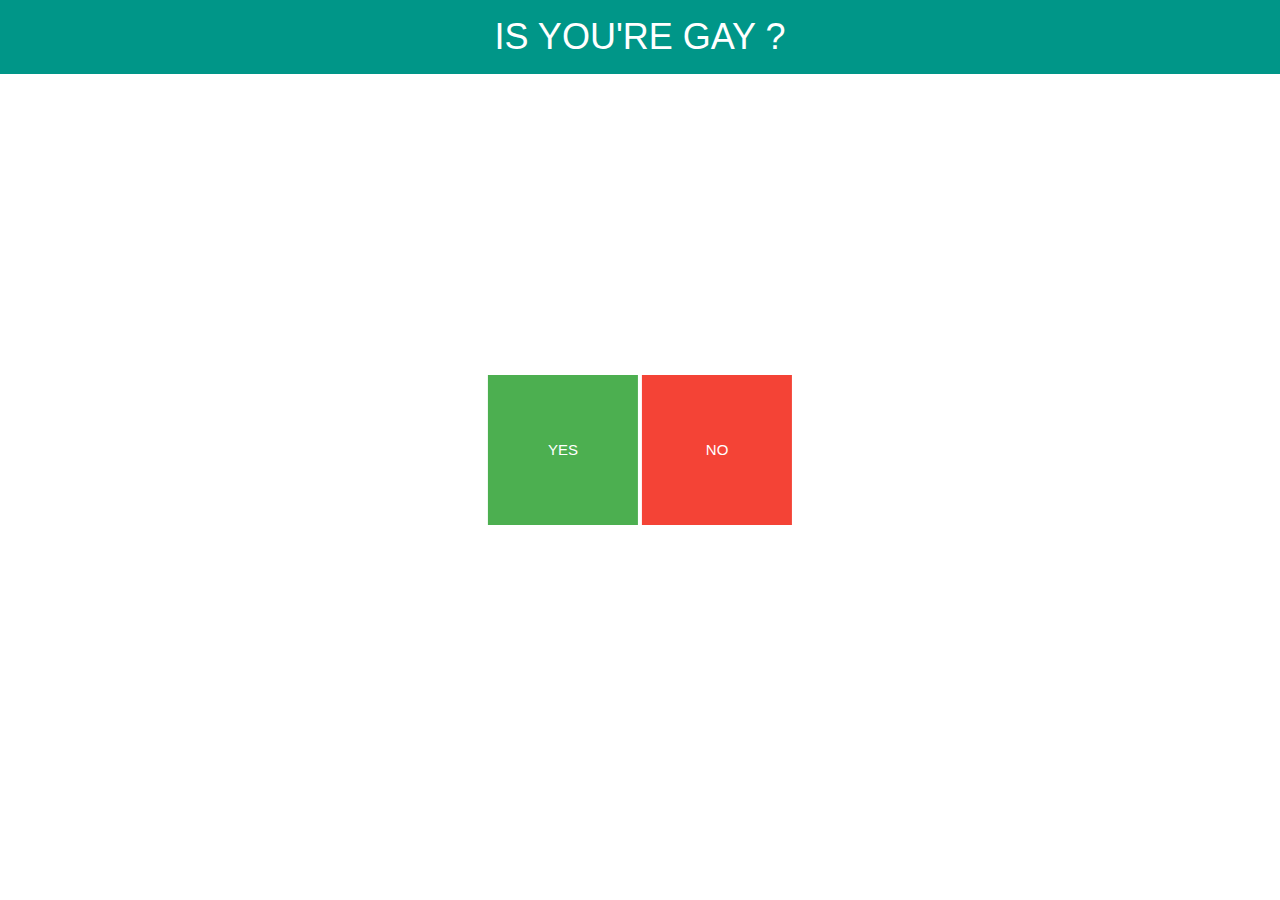
==== isYourGay/index.html @ 66f000c6 "Add files via upload" ====
<!DOCTYPE html>
<html>
<head>
	<meta charset="utf-8">
	<title>YOU'RE GAY</title>
	<link rel="stylesheet" href="https://www.w3schools.com/w3css/4/w3.css">
	<link rel="stylesheet" type="text/css" href="asset/css/gay.css">
</head>
<body id="content">
<div class="w3-container w3-teal">
	<div class="w3-header">
		<h1 align="center">IS YOU'RE GAY ?</h1>
	</div>
	<div>
	</div>
	<div class="w3-content w3-display-middle">
		<button class="w3-button w3-green w3-hover-teal" onclick="yes()">YES</button>
		<button class="w3-button w3-red w3-hover-teal" id="noOption" onmouseenter="no()" onclick="no()">NO</button>
	</div>
</div>
</body>
</html>
<script type="text/javascript" src="asset/js/gay.js"></script>
---- isYourGay/asset/css/gay.css ----
button{
			width:150px;height: 150px;
		}
		/* Style the video: 100% width and height to cover the entire window */
#myVideo {
  position: fixed;
  right: 0;
  bottom: 0;
  min-width: 100%;
  min-height: 100%;
}

/* Add some content at the bottom of the video/page */
.content {
  position: fixed;
  bottom: 0;
  background: rgba(0, 0, 0, 0.5);
  color: #f1f1f1;
  width: 100%;
  padding: 20px;
}
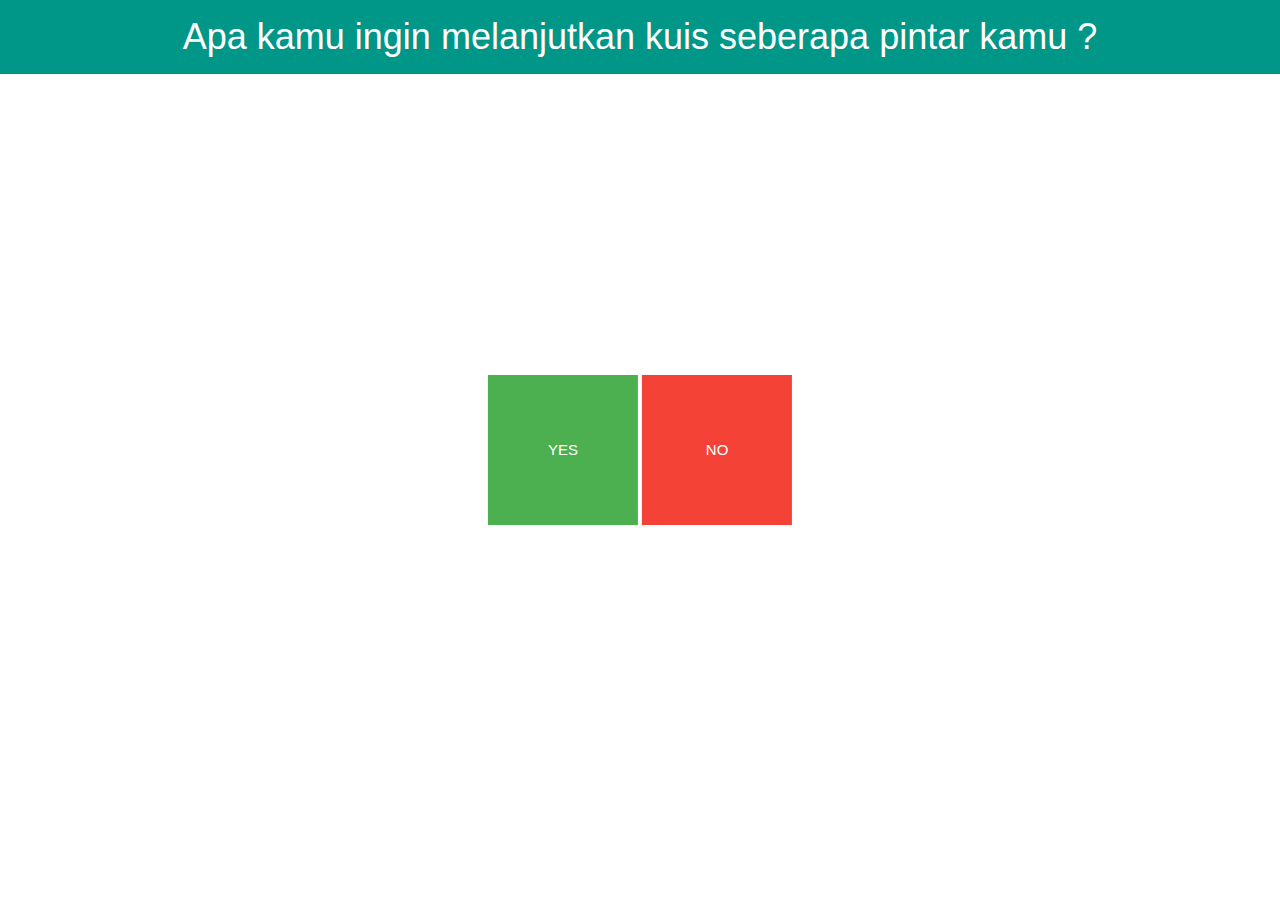
==== commit 2206f3ca: "Update index.html" ====
--- a/isYourGay/index.html
+++ b/isYourGay/index.html
@@ -3,13 +3,14 @@
 <head>
 	<meta charset="utf-8">
 	<title>YOU'RE GAY</title>
+	<meta name="viewport" content="width=device-width, initial-scale=1.0">
 	<link rel="stylesheet" href="https://www.w3schools.com/w3css/4/w3.css">
 	<link rel="stylesheet" type="text/css" href="asset/css/gay.css">
 </head>
 <body id="content">
-<div class="w3-container w3-teal">
+<div class="w3-container w3-teal container">
 	<div class="w3-header">
-		<h1 align="center">IS YOU'RE GAY ?</h1>
+		<h1 align="center">Apa kamu ingin melanjutkan kuis seberapa pintar kamu ?</h1>
 	</div>
 	<div>
 	</div>
@@ -20,4 +21,4 @@
 </div>
 </body>
 </html>
-<script type="text/javascript" src="asset/js/gay.js"></script>+<script type="text/javascript" src="asset/js/gay.js"></script>
--- a/isYourGay/asset/css/gay.css
+++ b/isYourGay/asset/css/gay.css
@@ -18,4 +18,8 @@
   color: #f1f1f1;
   width: 100%;
   padding: 20px;
-}+}
+
+.container {
+	width:100%;
+}
